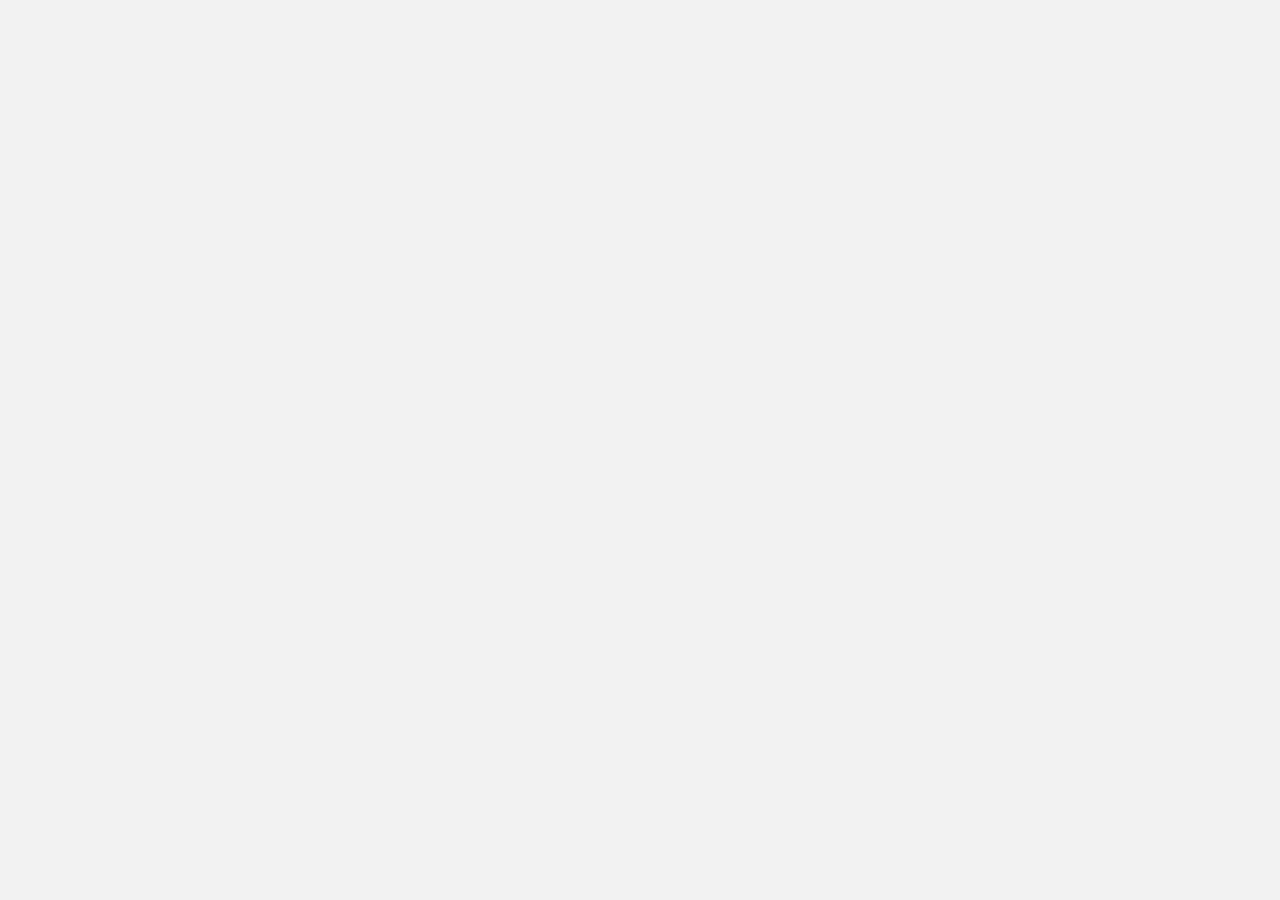
==== index.html @ 97d3c929 "Add files via upload" ====
<!DOCTYPE html>
<html class="no-js" lang="es">

<head>
    <meta charset="utf-8" />
    <meta name="viewport" content="width=device-width, initial-scale=1, user-scalable=no" />
    <meta http-equiv="X-UA-Compatible" content="ie=edge" />
    <meta name="theme-color" content="#fafafa" />

    <title>Happy birthday Liane</title>

    <meta name="description" content="A small birthday surprise video for Liane." />
    <link rel="apple-touch-icon" sizes="180x180" href="/assets/img/icon.png" />
    <link rel="icon" type="image/png" sizes="32x32" href="/assets/img/favicon.png" />

    <link href="https://cdn.jsdelivr.net/npm/bootstrap@5.3.0-alpha3/dist/css/bootstrap.min.css" rel="stylesheet"
        integrity="sha384-KK94CHFLLe+nY2dmCWGMq91rCGa5gtU4mk92HdvYe+M/SXH301p5ILy+dN9+nJOZ" crossorigin="anonymous" />

    <link rel="stylesheet" href="/assets/style/main.css" />
    <link href="/assets/style/main.css.map" />
</head>

<body>
    <video autoplay muted loop playsinline>
        <source src="assets/video/Comp 1.mp4" type="video/mp4">
    </video>

    <script src="/app/main.js"></script>
</body>

</html>
---- assets/style/main.css ----
html, body {
  margin: 0;
  padding: 0;
  background: #F2F2F2;
  overflow: hidden;
  height: 100%;
}

video {
  position: fixed;
  top: 0;
  left: 0;
  width: 100vw;
  height: 100vh;
  -o-object-fit: cover;
     object-fit: cover;
}/*# sourceMappingURL=main.css.map */
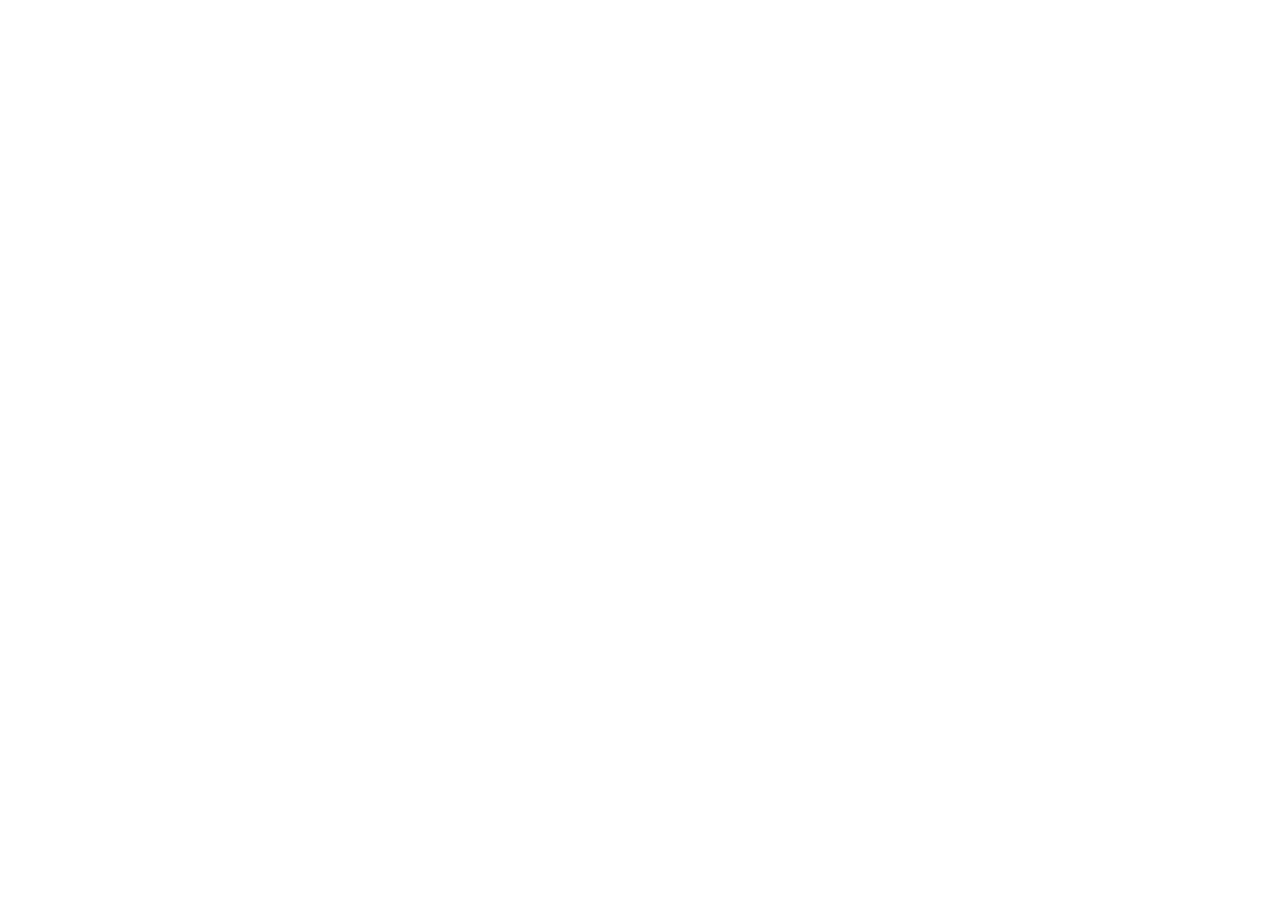
==== commit 85f0e274: "Update index.html" ====
--- a/index.html
+++ b/index.html
@@ -13,9 +13,6 @@
     <link rel="apple-touch-icon" sizes="180x180" href="/assets/img/icon.png" />
     <link rel="icon" type="image/png" sizes="32x32" href="/assets/img/favicon.png" />
 
-    <link href="https://cdn.jsdelivr.net/npm/bootstrap@5.3.0-alpha3/dist/css/bootstrap.min.css" rel="stylesheet"
-        integrity="sha384-KK94CHFLLe+nY2dmCWGMq91rCGa5gtU4mk92HdvYe+M/SXH301p5ILy+dN9+nJOZ" crossorigin="anonymous" />
-
     <link rel="stylesheet" href="/assets/style/main.css" />
     <link href="/assets/style/main.css.map" />
 </head>
@@ -28,4 +25,4 @@
     <script src="/app/main.js"></script>
 </body>
 
-</html>+</html>
--- a/assets/style/main.css
+++ b/assets/style/main.css
@@ -1,9 +1,9 @@
 html, body {
   margin: 0;
   padding: 0;
-  background: #F2F2F2;
+  background: #ffffff;
   overflow: hidden;
-  height: 100%;
+  height: 100vh;
 }
 
 video {
@@ -11,7 +11,8 @@
   top: 0;
   left: 0;
   width: 100vw;
-  height: 100vh;
-  -o-object-fit: cover;
-     object-fit: cover;
-}/*# sourceMappingURL=main.css.map */+  height: auto;
+  max-height: 100dvh;
+  -o-object-fit: contain;
+     object-fit: contain;
+}/*# sourceMappingURL=main.css.map */
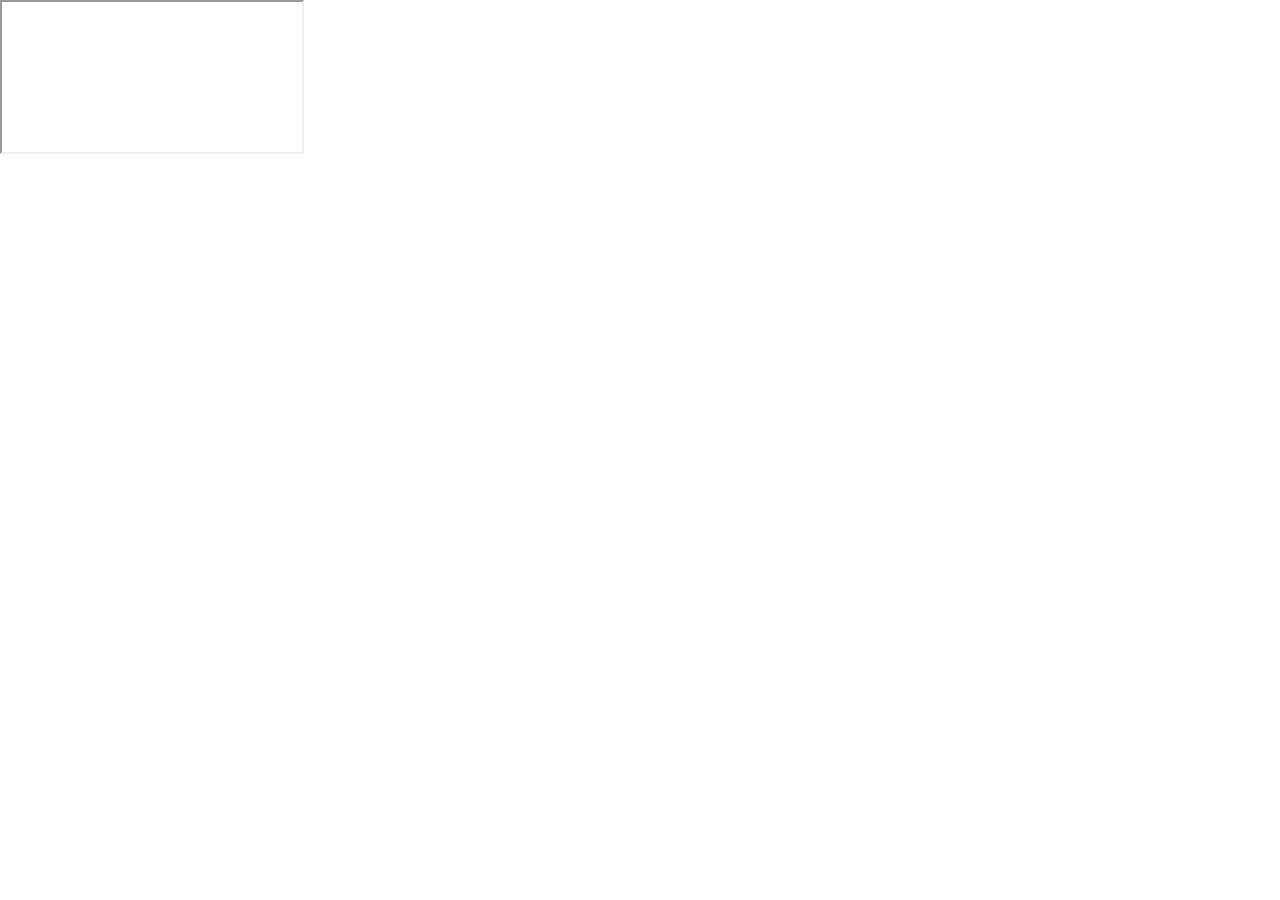
==== commit 4a5a891a: "Update index.html" ====
--- a/index.html
+++ b/index.html
@@ -18,9 +18,43 @@
 </head>
 
 <body>
-    <video autoplay muted loop playsinline>
-        <source src="assets/video/Comp 1.mp4" type="video/mp4">
-    </video>
+    <iframe 
+        src="https://www.youtube.com/embed/69xzSuFU8Eg?autoplay=1&mute=1&loop=1&playlist=69xzSuFU8Eg&controls=0&modestbranding=1"
+        allow="autoplay; fullscreen">
+    </iframe>
+    
+    <script>
+        const video = document.getElementById('birthdayVideo');
+
+        // Función para desbloquear audio
+        function unmuteVideo() {
+            if(video.muted) {
+                video.muted = false;
+                video.play();
+            }
+        }
+
+        // Funciones para pausar/reproducir mientras se mantiene pulsado
+        function pauseVideo() {
+            video.pause();
+        }
+
+        function playVideo() {
+            video.play();
+        }
+
+        // Evento: desbloquear audio con un toque
+        document.body.addEventListener('click', unmuteVideo);
+        document.body.addEventListener('touchstart', unmuteVideo);
+
+        // Evento: mantener pulsado para pausar (móvil y escritorio)
+        document.body.addEventListener('mousedown', pauseVideo);
+        document.body.addEventListener('touchstart', pauseVideo);
+
+        // Evento: soltar para volver a reproducir
+        document.body.addEventListener('mouseup', playVideo);
+        document.body.addEventListener('touchend', playVideo);
+    </script>
 
     <script src="/app/main.js"></script>
 </body>
--- a/assets/style/main.css
+++ b/assets/style/main.css
@@ -3,6 +3,7 @@
   padding: 0;
   background: #ffffff;
   overflow: hidden;
+  width: 100vw;
   height: 100vh;
 }
 
@@ -10,9 +11,9 @@
   position: fixed;
   top: 0;
   left: 0;
-  width: 100vw;
+  width: 10vw;
   height: auto;
-  max-height: 100dvh;
+  max-height: 10vh;
   -o-object-fit: contain;
      object-fit: contain;
-}/*# sourceMappingURL=main.css.map */
+}/*# sourceMappingURL=main.css.map */
